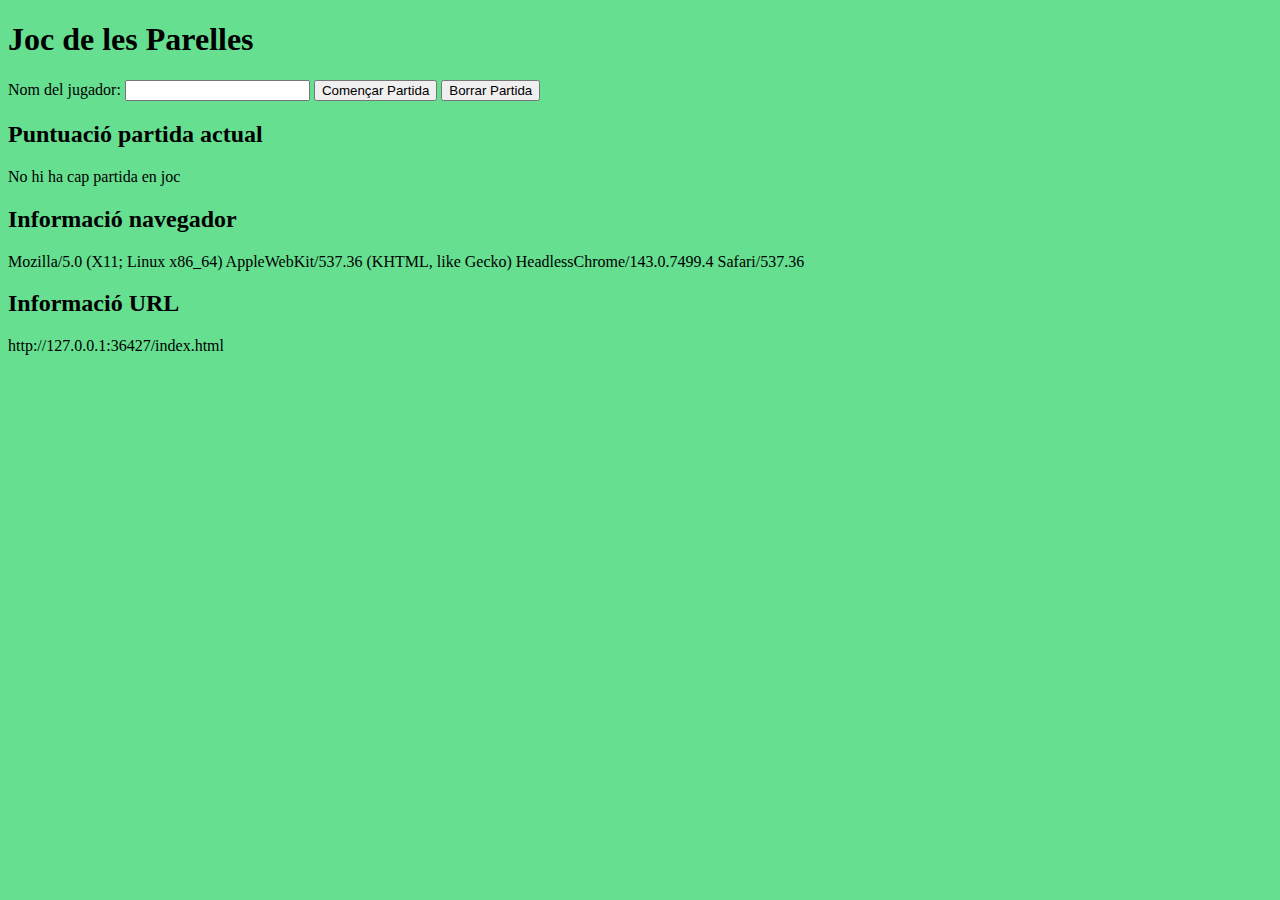
==== index.html @ 0d2c535e "redirrecio al finalitza la partida feta" ====
<!DOCTYPE html>
<html lang="ca">
<head>
    <meta charset="UTF-8">
    <meta name="viewport" content="width=device-width, initial-scale=1.0">
    <link rel="stylesheet" href="/style/style.css">
    <title>Joc de les Parelles</title>
</head>

<body>
    <div id="tot">
        <h1>Joc de les Parelles</h1>

        <label for="nom-jugador">Nom del jugador:</label>
        <input type="text" id="nom-jugador">
        <button id="començar-partida">Començar Partida</button>
        <button id="borrar-partida">Borrar Partida</button>

        <h2>Puntuació partida actual</h2>
        <p id="estat-partida">No hi ha cap partida en joc</p>

        <h2>Informació navegador</h2>
        <p id="info"></p>

        <h2>Informació URL</h2>
        <p id="url"></p>
    </div>

    <script src="/script/main.js"></script>
</body>
</html>
---- style/style.css ----
body {
    background-color: rgb(102, 223, 145);
}
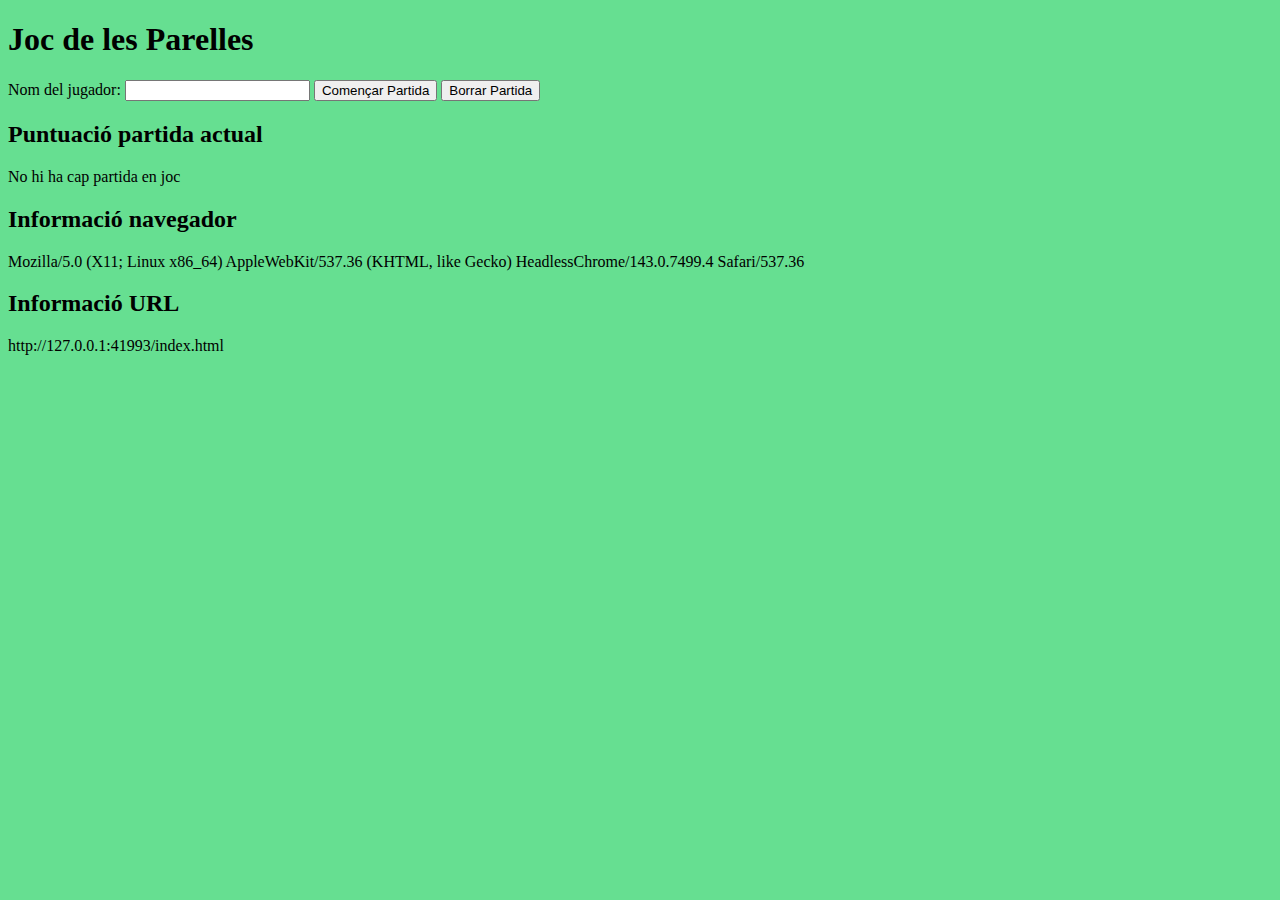
==== commit 75526e5e: "referenciat corregida" ====
--- a/index.html
+++ b/index.html
@@ -26,6 +26,6 @@
         <p id="url"></p>
     </div>
 
-    <script src="/script/main.js"></script>
+    <script src="script/main.js"></script>
 </body>
 </html>
